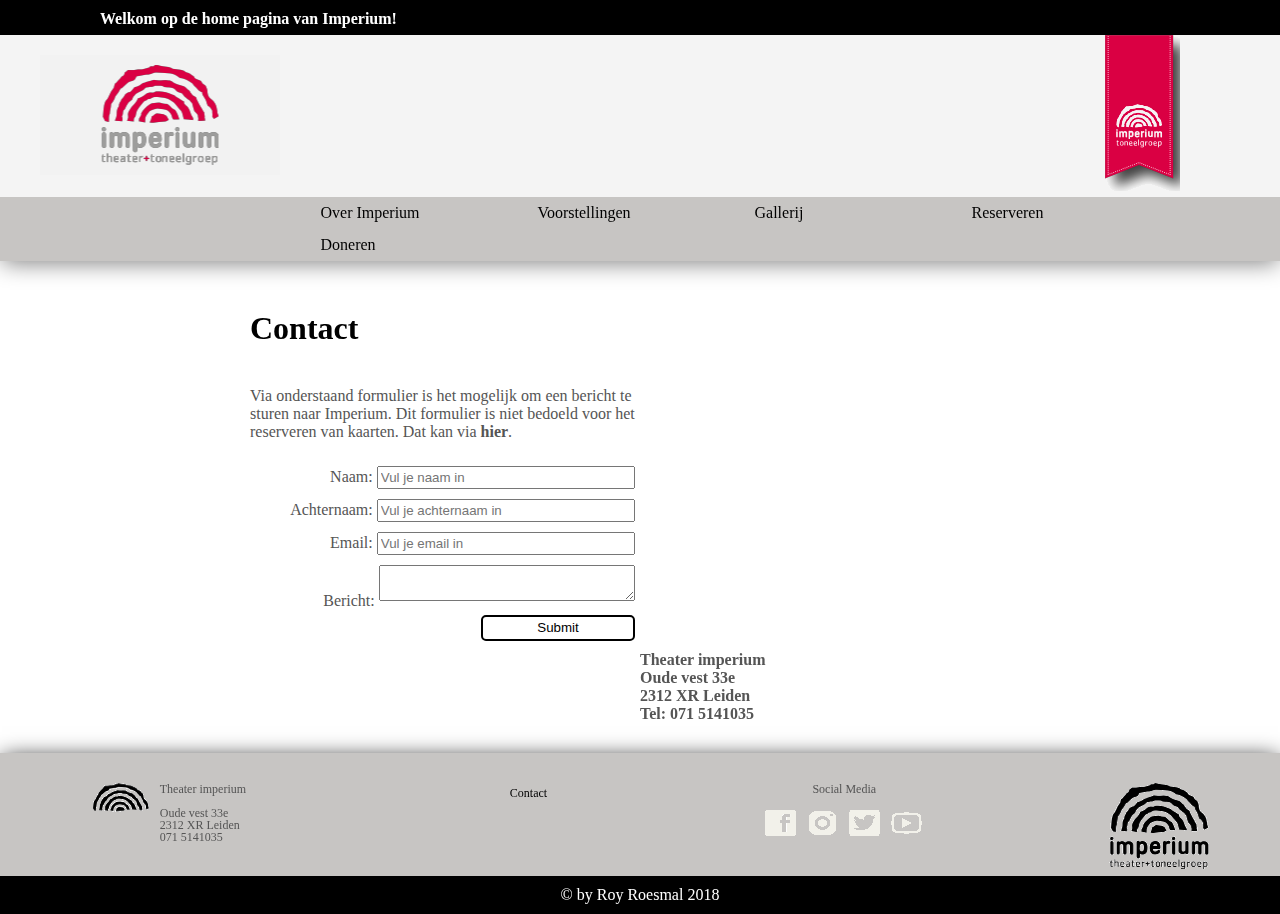
==== contact.html @ 0f05976d "All pages + js forms" ====
<!DOCTYPE HTML>
<html lang="nl">
    <head>
        <meta charset="utf-8"/>
        <title>Imperium in progress</title>
        <link rel="stylesheet" type="text/css" href="style/style.css" />
    </head>
    <body>
        <div id="main">
            <div id="header">
                <div id="1stegedeeltehead">
                    <div id="Zwartbalk">
                        <!-- extra balk voor positionering text -->
                    </div>
                    <div id="WelkomsBericht">
                        <!-- Welkoms text in header 1ste gedeelte -->
                        <strong>Welkom op de home pagina van Imperium!</strong>
                    </div>
                </div>
                <div id="logo">
                    <img class="logo-image" src="images/logoheader.png" alt="Logo">
                    <img class="ribbon" src="images/logoheader2.png"/>
                    <!-- <img src="images/header2egedeelte.png" alt="Logo2"> -->
                </div>	  
                <div id="menubar">
                    <ul id="menu">
                        <li><a href="reserveren.html">Over Imperium</a></li>
                        <li><a href="reserveren.html">Voorstellingen</a></li>
                        <li><a href="reserveren.html">Gallerij</a></li>
                        <li><a href="reserveren.html">Reserveren</a></li>
                        <li><a href="reserveren.html">Doneren</a></li>
                    </ul>
                    <div class="clearfix"></div>
                </div>
            </div>
            <ul class="breadcrumb">
                <li><a href="index.html">Home</a></li>
                <li><b>Contact</b></li>
            </ul>
			
            <div id="site_content">
				<h1>Contact</h1>
                    <div class="block-content">
						<div class="width-50">
						<p>Via onderstaand formulier is het mogelijk om een bericht te sturen naar Imperium. Dit formulier is niet bedoeld voor het reserveren van kaarten. Dat kan via <b>hier</b>.</p>
						<form class="contactform">
						<p>Naam: <input type="text" placeholder="Vul je naam in"/></p>
						<p>Achternaam: <input type="text" placeholder="Vul je achternaam in"/></p>
						<p>Email: <input type="text" placeholder="Vul je email in"/></p>
						<p>Bericht: <textarea></textarea></p>
						
						<p><input type="submit"/></p>
						
						</form>
						
						</div>
						
						<div class="width-50">
						<iframe src="https://www.google.com/maps/embed?pb=!1m14!1m8!1m3!1d78311.57948163307!2d4.48760335449219!3d52.16638688030784!3m2!1i1024!2i768!4f13.1!3m3!1m2!1s0x47c5c6ece48c4045%3A0xefdb4043cd291a84!2sOude+Vest+33E%2C+2312+XR+Leiden!5e0!3m2!1snl!2snl!4v1523461465789" width="420" height="260" frameborder="0" style="border:0" allowfullscreen></iframe>
						<b>Theater imperium</b><br>
						<b>Oude vest 33e</b><br>
						<b>2312 XR Leiden</b><br>
						<b>Tel: 071 5141035</b><br>
						</div>
						<div class="clearfix"></div>
					</div>
					
					<div class="clearfix"></div>
				
			</div>
			
			
			<div id="footer" >
                <ul class="footermenu">
                    <li><img class="float-left" src="images/logolinksonder.png"/> <div class="float-left footer-contact">
                            Theater imperium<br><br>
                            Oude vest 33e<br>
                            2312 XR Leiden<br>
                            071 5141035</div></li>
                    <li>
                        <p><a href="reserveren.html">Contact</a></p></li>
                    <li>Social Media<br><br>
                        <img src="images/fb.png"/>
                        <img src="images/insta.png"/>
                        <img src="images/twitter.png"/>
                        <img src="images/yt.png"/>
                    </li>
                    <li><img src="images/logorechtsonder.png"</li>
                </ul>
                <div class="clearfix"></div>
            </div>
            <div id="copyrightfooter"><p>&copy; by Roy Roesmal 2018 </p></div>
        </div>
    </body>
</html>
---- style/style.css ----
html
{ height: 100%;
  width:100%;
}

*
{ margin: 0;
  padding: 0;}

body
{ font-family: Myriad Pro;
  background: #FFF;
  color: #555;}

h1, h2, h3, h4, h5, h6 
{ color: black;
  letter-spacing: 0em;
  padding: 0 0 5px 0;}

h1, h2, h3
{
    margin: 0 0 15px 0;
    padding: 15px 0 5px 0;}

a, a:hover
{ outline: none;
  text-decoration: underline;
  color: #009FBC;}

a:hover
{ text-decoration: none;}

ul
{ margin: 2px 0 22px 17px;}

#main, #logo, #menubar, #site_content, #footer
{ margin-left: auto; 
  margin-right: auto;}

#header
{ z-index:3;
    background: #F4F4F4;
    box-shadow: 0 4px 22px -2px grey;
	/*sticky header*/
	position: fixed;
    width: 100%;
top:0;
}

#Zwartbalk
{
    background: black;
    height: 10px;
} 

#WelkomsBericht 
{	
    background: black;
    height: 25px;
}  

#WelkomsBericht strong 
{	
    color: white;
    margin-left: 100px;
}  

.float-right{
    float:right;
}

.float-left{
    float:left;
}

.block-button{
    padding: 10px;
    border: 3px solid black;
    border-radius: 5px;
    line-height: 12px;
    color:black;
    display:block;
    text-decoration: none;
    margin:10px;

}
a.block-button:hover{
    background-color:black;
    color:white;
}

.block-content{    
    padding: 20px 0;
}

/* maakt de breedte van element 50% */
.width-50{
    width:50%;
    float:left;
}

.content-breaker{
    display:block;
    height:32px;
    width: 100%;
    background-color: #C7C5C3;
    box-shadow: 0 4px 22px -2px grey;
    margin: 10px 0;
}

/*centreerd images*/
.image-center{
    display:block;
    margin:auto;
}

.image-responsive{
	display:block;
	width:100%;
}

.voorstelling{
	width:25%;
	float:left;
	margin:3%;
}
.voorstelling-leesmeer{
	text-align:right;
}

.galerij-item{
	width:33%;
	float:left;
}

.contactform{
text-align:right;
padding-top:20px;
padding-right:5px;
}

.contactform input, .contactform textarea, .doneerform input{
    margin: 5px 0;
    width: 65%;
	padding:2px;
}

.text-right{
text-align:right;
}

.padding-top-20{
padding-top:20px;
}


.contactform input[type=submit], .doneerform input[type=submit]{
padding: 5px;
    border: 2px solid black;
    border-radius: 5px;
    line-height: 12px;
    color: black;
    text-decoration: none;
    background-color: transparent;
    width: 40%;    
	margin: 5px 0;
}




#slider
{ background: transparent url(../images/homeslide1.jpg) no-repeat;
  /*width: 870px;*/
  width: 100%;
  display: block;
  height: 480px;
  margin-bottom: 20px; }

#logo
{ /*width: 880px;*/
    position: relative;
    height: 140px;
    background: transparent;}

#logo img.logo-image
{ 
    margin-top: 20px;
    margin-left: 40px;}

.ribbon{
    position:absolute;
    top:0px;
    right:0;
    margin-right: 100px;
}

#menubar
{ /*width: 880px;*/
    /*height: 35px;*/
    width: 89%;
    background-color: #C7C5C3;
    padding-left: 11%;
} 

/*clears both sides of a element*/
.clearfix{
    display:block;
    clear:both;
}

ul#menu
{  margin-left: 12%;}

ul#menu li
{ min-width: 200px;
  float: left;
  padding: 0 0 0 15px;
  list-style: none;
  margin: 1px 2px 0 0;
  /*float: left;
padding: 0 0 0 50px;
list-style: none;
margin: 1px 2px 0 0;*/
  background: transparent;}

ul#menu li a
{ 
    display: block; 
    float: left; 
    height: 20px;
    padding: 6px 35px 5px 28px;
    text-align: center;
    color: black;
    text-decoration: none;
    background: transparent;} 

ul#menu li a:hover
{ color: black;
  background: white;}

#site_content
{ 
    width: 100%;	
    max-width: 780px;
    margin: 20px auto 0 auto;
    padding: 0 0 10px 0;
} 


#content
{ text-align: left;
  /*width: 620px;*/
  padding: 0 0 0 5px;
  float: left;}

#content ul
{ margin: 2px 0 22px 0px;}

#content ul li,
{ list-style-type: none;
  background: url(bullet.png) no-repeat;
  margin: 0 0 0 0; 
  padding: 0 0 4px 25px;
  line-height: 1.5em;}

#footer
{ 
    -moz-box-shadow:0 4px 22px -2px grey;
    -webkit-box-shadow:0 4px 22px -2px grey;
    box-shadow: 0 4px 22px -2px black;
    width: 100%;
    font-size: 100%;
    //height: 80px;
    padding: 28px 0 5px 0;
    background-color:#C7C5C3;
    /*border-top: 2px solid #A21FA2;*/
    /*color: #FFF;*/
    clear:both;
}

.footermenu a{
    text-decoration:none;
    color:black;
}

.footermenu>li{
    width:19%;
    font-size:12px;
    line-height:12px;
    float:left;    
    list-style-type: none;
    text-align:center;
    padding-left: 6%;
}

.footer-contact{
    text-align:left;
    padding-left:5px;
}

.hide{
    display:none;
}

.show{
    display:block;
}

.input-text{
    padding:4px;
    border-radius:3px;
    border: 1px solid black;
}
.input-submit{
    padding: 5px;
    border: 2px solid black;
    border-radius: 5px;
    line-height: 12px;
    color: black;
    text-decoration: none;
    background-color:transparent;
	width: 80px;
}

.input-submit:hover{
    background-color:lightblue;
}

#footer p
{ line-height: 1.7em;
  padding: 0 0 10px 0;}

#footer a:hover
{ color: #FFF;
  text-decoration: none;}

#copyrightfooter{
    background-color:black;
    color: #FFF;
    text-align: center;
    padding: 10px;
}

.form_settings
{ margin: 15px 0 0 0;}

.form_settings p
{ padding: 0 0 4px 0;}

.form_settings span
{ float: left; 
  width: 200px; 
  text-align: left;}

.form_settings input, .form_settings textarea
{ padding: 5px; 
  width: 299px; 
  font: 100% arial; 
  border: 1px solid #E5E5DB; 
  background: #FFF; 
  color: #47433F;}

.form_settings .submit
{ font: 100% arial; 
  border: 0; 
  width: 99px; 
  margin: 0 0 0 212px; 
  height: 33px;
  padding: 2px 0 3px 0;
  cursor: pointer; 
  background: #A21FA2; 
  color: #FFF;}

.form_settings textarea, .form_settings select
{ font: 100% arial; 
  width: 299px;}

.form_settings select
{ width: 310px;}

.form_settings .checkbox
{ margin: 4px 0; 
  padding: 0; 
  width: 14px;
  border: 0;
  background: none;}

.separator
{ width: 100%;
  height: 0;
  border-top: 1px solid #D9D5CF;
  border-bottom: 1px solid #FFF;
  margin: 0 0 20px 0;}

table
{ margin: 10px 0 30px 0;}

table tr th, table tr td
{ background: #A21FA2;
  color: #FFF;
  padding: 7px 4px;
  text-align: left;}

table tr td
{ background: #E5E5DB;
  color: #47433F;
  border-top: 1px solid #FFF;}

/* ---- breadcrumbs styling ------*/

/* Style the list */
ul.breadcrumb {
    padding: 240px 16px 10px 16px;
    list-style: none;
}

/* Display list items side by side */
ul.breadcrumb li {
    display: inline;
    font-size: 18px;
}

/* Add a slash symbol (/) before/behind each list item */
ul.breadcrumb li+li:before {
    padding: 8px;
    color: black;
    content: "/\00a0";
}

/* Add a color to all links inside the list */
ul.breadcrumb li a {
    color: #0275d8;
    text-decoration: none;
}

/* Add a color on mouse-over */
ul.breadcrumb li a:hover {
    color: #01447e;
    text-decoration: underline;
}

/*------- Reservering styling ----------*/

.reserveringplaatje {

    /*border: 1px solid black;*/
    width: 25%;
    float: left;
    position:relative;
    margin: 2% 4.16%;
}

.reservering-beschrijving{
    position:absolute;
    top:0;
    background-color:white;
    opacity: 0.7;
    color: black;
    width: 92%;
    padding: 3px;
}

.reserveringplaatje img {

    height: auto;
    width: 100%;
    display: block;

}

/* reserveringsform */

.reserveringsform {

    width: 50%;
    text-align: right;
}

.input-reserveren {
    padding: 5px;
    border: 2px solid black;
    border-radius: 5px;
    line-height: 12px;
    color: black;
    text-decoration: none;
    background-color:transparent;
}

.Gegevensinvoer {
    background-color: grey;
    padding: 10px;
}

.Gegevensinvoer input{
    margin: 5px 0;
    width:70%;
}

.Gegevensinvoer select{
    margin: 5px;
}

.Gegevensinvoer .input-reserveren{
    width:40%;
}

.payout {
    margin-top: 100px;
}

.margin-left-20{
	margin-left:20px;
}
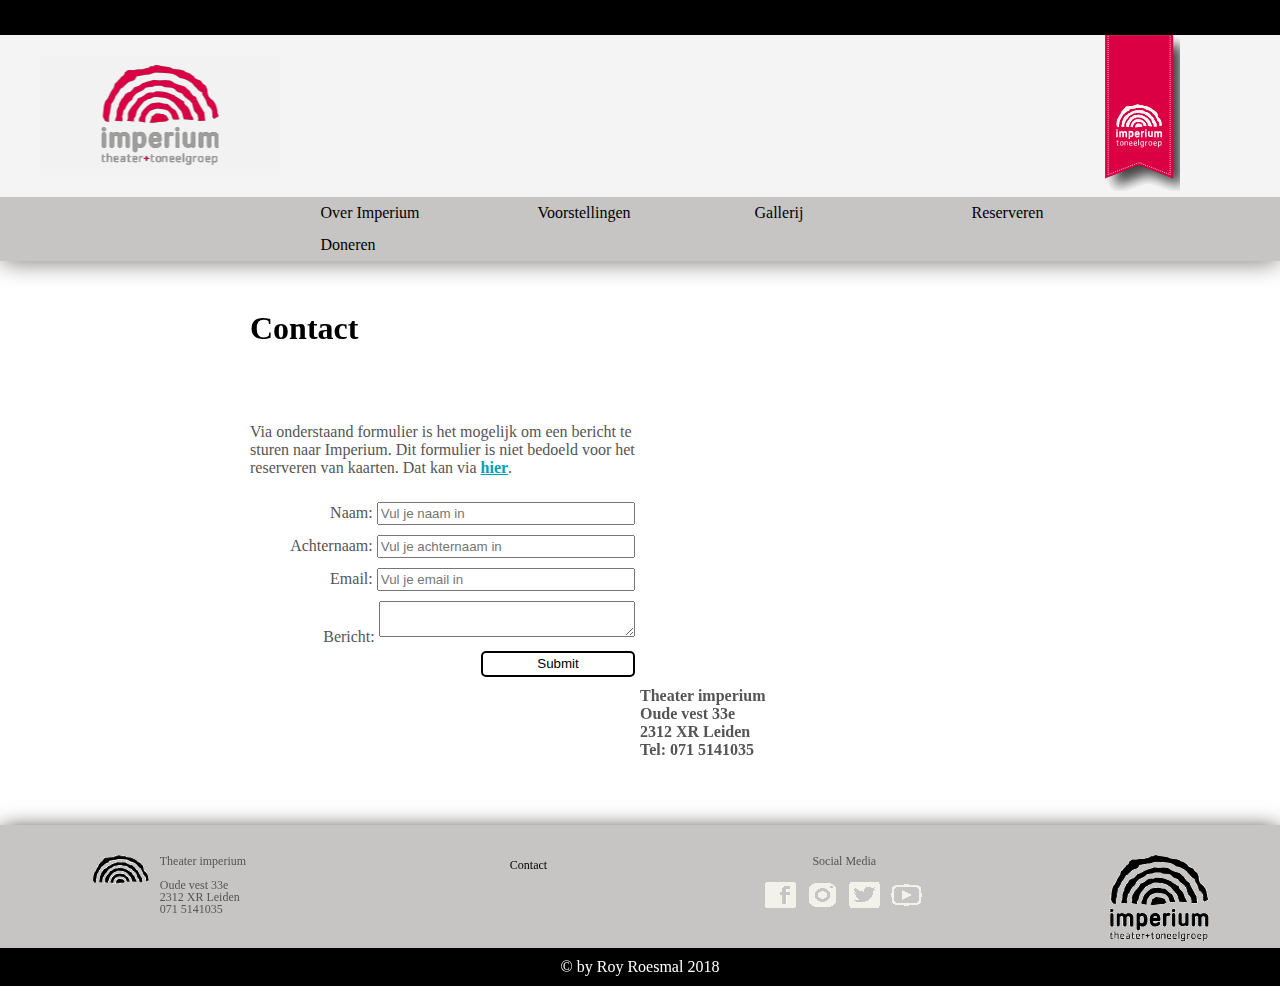
==== commit 5bcff810: "Ingeleverd via BB" ====
--- a/contact.html
+++ b/contact.html
@@ -1,95 +1,105 @@
-<!DOCTYPE HTML>
-<html lang="nl">
-    <head>
-        <meta charset="utf-8"/>
-        <title>Imperium in progress</title>
-        <link rel="stylesheet" type="text/css" href="style/style.css" />
-    </head>
-    <body>
-        <div id="main">
-            <div id="header">
-                <div id="1stegedeeltehead">
-                    <div id="Zwartbalk">
-                        <!-- extra balk voor positionering text -->
-                    </div>
-                    <div id="WelkomsBericht">
-                        <!-- Welkoms text in header 1ste gedeelte -->
-                        <strong>Welkom op de home pagina van Imperium!</strong>
-                    </div>
-                </div>
-                <div id="logo">
-                    <img class="logo-image" src="images/logoheader.png" alt="Logo">
-                    <img class="ribbon" src="images/logoheader2.png"/>
-                    <!-- <img src="images/header2egedeelte.png" alt="Logo2"> -->
-                </div>	  
-                <div id="menubar">
-                    <ul id="menu">
-                        <li><a href="reserveren.html">Over Imperium</a></li>
-                        <li><a href="reserveren.html">Voorstellingen</a></li>
-                        <li><a href="reserveren.html">Gallerij</a></li>
-                        <li><a href="reserveren.html">Reserveren</a></li>
-                        <li><a href="reserveren.html">Doneren</a></li>
-                    </ul>
-                    <div class="clearfix"></div>
-                </div>
-            </div>
-            <ul class="breadcrumb">
-                <li><a href="index.html">Home</a></li>
-                <li><b>Contact</b></li>
-            </ul>
-			
-            <div id="site_content">
-				<h1>Contact</h1>
-                    <div class="block-content">
-						<div class="width-50">
-						<p>Via onderstaand formulier is het mogelijk om een bericht te sturen naar Imperium. Dit formulier is niet bedoeld voor het reserveren van kaarten. Dat kan via <b>hier</b>.</p>
-						<form class="contactform">
-						<p>Naam: <input type="text" placeholder="Vul je naam in"/></p>
-						<p>Achternaam: <input type="text" placeholder="Vul je achternaam in"/></p>
-						<p>Email: <input type="text" placeholder="Vul je email in"/></p>
-						<p>Bericht: <textarea></textarea></p>
-						
-						<p><input type="submit"/></p>
-						
-						</form>
-						
-						</div>
-						
-						<div class="width-50">
-						<iframe src="https://www.google.com/maps/embed?pb=!1m14!1m8!1m3!1d78311.57948163307!2d4.48760335449219!3d52.16638688030784!3m2!1i1024!2i768!4f13.1!3m3!1m2!1s0x47c5c6ece48c4045%3A0xefdb4043cd291a84!2sOude+Vest+33E%2C+2312+XR+Leiden!5e0!3m2!1snl!2snl!4v1523461465789" width="420" height="260" frameborder="0" style="border:0" allowfullscreen></iframe>
-						<b>Theater imperium</b><br>
-						<b>Oude vest 33e</b><br>
-						<b>2312 XR Leiden</b><br>
-						<b>Tel: 071 5141035</b><br>
-						</div>
-						<div class="clearfix"></div>
-					</div>
-					
-					<div class="clearfix"></div>
-				
-			</div>
-			
-			
-			<div id="footer" >
-                <ul class="footermenu">
-                    <li><img class="float-left" src="images/logolinksonder.png"/> <div class="float-left footer-contact">
-                            Theater imperium<br><br>
-                            Oude vest 33e<br>
-                            2312 XR Leiden<br>
-                            071 5141035</div></li>
-                    <li>
-                        <p><a href="reserveren.html">Contact</a></p></li>
-                    <li>Social Media<br><br>
-                        <img src="images/fb.png"/>
-                        <img src="images/insta.png"/>
-                        <img src="images/twitter.png"/>
-                        <img src="images/yt.png"/>
-                    </li>
-                    <li><img src="images/logorechtsonder.png"</li>
-                </ul>
-                <div class="clearfix"></div>
-            </div>
-            <div id="copyrightfooter"><p>&copy; by Roy Roesmal 2018 </p></div>
-        </div>
-    </body>
-</html>
+<!DOCTYPE HTML>
+<html lang="nl">
+    <head>
+        <meta charset="utf-8"/>
+        <title>Contact pagina</title>
+        <link rel="stylesheet" type="text/css" href="style/style.css" />
+    </head>
+    <body>
+        <div id="main">
+            <div id="header">
+                <div id="1stegedeeltehead">
+                    <div id="Zwartbalk">
+                    </div>
+					<div id="WelkomsBericht">
+                    </div>
+                </div>
+                <div id="logo">
+                    <a href="home.html"><img class="logo-image" src="images/logoheader.png" alt="Logo"></a><!-- escape hatch naar home -->
+                    <img class="ribbon" src="images/logoheader2.png"/>
+                    <!-- <img src="images/header2egedeelte.png" alt="Logo2"> -->
+                </div>	  
+                <div id="menubar">
+                    <ul id="menu">
+                        <li><a href="over.html">Over Imperium</a></li>
+                        <li class="subNav"><a href="voorstellingen.html">Voorstellingen</a>
+						<ul id="submenu">
+							<li><a href="liefdeslied.html">Liefdes Lied</a></li><br>
+							<li>Papieren Kroon</li><br>
+							<li>Prinses van Bourgondi&euml;</li><br>
+							<li>Zinsbegoocheling</li><br>
+							<li>Vrede</li><br>
+							<li>Moord in de kerststal</li><br>
+						</ul>
+                        <li><a href="gallerij.html">Gallerij</a></li>
+                        <li><a href="reserveren.html">Reserveren</a></li>
+                        <li><a href="doneren.html">Doneren</a></li>
+                    </ul>
+                    <div class="clearfix"></div>
+                </div>
+            </div>
+            <ul class="breadcrumb">
+                <li><a href="home.html">Home</a></li>
+                <li><b>Contact</b></li>
+            </ul>
+			
+            <div id="site_content">
+				<h1>Contact</h1>
+				</br>
+			</br>
+                    <div class="block-content">
+						<div class="width-50">
+						<p>Via onderstaand formulier is het mogelijk om een bericht te sturen naar Imperium. 
+						Dit formulier is niet bedoeld voor het reserveren van kaarten. Dat kan via <a href="voorstellingen.html"><b>hier</b></a>.</p>
+						<form class="contactform">
+						<p>Naam: <input type="text" placeholder="Vul je naam in"/></p>
+						<p>Achternaam: <input type="text" placeholder="Vul je achternaam in"/></p>
+						<p>Email: <input type="text" placeholder="Vul je email in"/></p>
+						<p>Bericht: <textarea></textarea></p>
+						
+						<p><input type="submit"/></p>
+						
+						</form>
+						
+						</div>
+						
+						<div class="width-50">
+						<iframe src="https://www.google.com/maps/embed?pb=!1m14!1m8!1m3!1d78311.57948163307!2d4.48760335449219!3d52.16638688030784!3m2!1i1024!2i768!4f13.1!3m3!1m2!1s0x47c5c6ece48c4045%3A0xefdb4043cd291a84!2sOude+Vest+33E%2C+2312+XR+Leiden!5e0!3m2!1snl!2snl!4v1523461465789" width="420" height="260" frameborder="0" style="border:0" allowfullscreen></iframe>
+						<b>Theater imperium</b><br>
+						<b>Oude vest 33e</b><br>
+						<b>2312 XR Leiden</b><br>
+						<b>Tel: 071 5141035</b><br>
+						</div>
+						<div class="clearfix"></div>
+					</div>
+					
+					<div class="clearfix"></div>
+					
+				
+			</div>
+			
+			</br>
+			</br>
+			<div id="footer" >
+                <ul class="footermenu">
+                    <li><img class="float-left" src="images/logolinksonder.png"/> <div class="float-left footer-contact">
+                            Theater imperium<br><br>
+                            Oude vest 33e<br>
+                            2312 XR Leiden<br>
+                            071 5141035</div></li>
+                    <li>
+                        <p><a href="contact.html">Contact</a></p></li>
+                    <li>Social Media<br><br>
+                        <img src="images/fb.png"/>
+                        <img src="images/insta.png"/>
+                        <img src="images/twitter.png"/>
+                        <img src="images/yt.png"/>
+                    </li>
+                    <li><img src="images/logorechtsonder.png"</li>
+                </ul>
+                <div class="clearfix"></div>
+            </div>
+            <div id="copyrightfooter"><p>&copy; by Roy Roesmal 2018 </p></div>
+        </div>
+    </body>
+</html>
--- a/style/style.css
+++ b/style/style.css
@@ -1,514 +1,540 @@
-html
-{ height: 100%;
-  width:100%;
-}
-
-*
-{ margin: 0;
-  padding: 0;}
-
-body
-{ font-family: Myriad Pro;
-  background: #FFF;
-  color: #555;}
-
-h1, h2, h3, h4, h5, h6 
-{ color: black;
-  letter-spacing: 0em;
-  padding: 0 0 5px 0;}
-
-h1, h2, h3
-{
-    margin: 0 0 15px 0;
-    padding: 15px 0 5px 0;}
-
-a, a:hover
-{ outline: none;
-  text-decoration: underline;
-  color: #009FBC;}
-
-a:hover
-{ text-decoration: none;}
-
-ul
-{ margin: 2px 0 22px 17px;}
-
-#main, #logo, #menubar, #site_content, #footer
-{ margin-left: auto; 
-  margin-right: auto;}
-
-#header
-{ z-index:3;
-    background: #F4F4F4;
-    box-shadow: 0 4px 22px -2px grey;
-	/*sticky header*/
-	position: fixed;
-    width: 100%;
-top:0;
-}
-
-#Zwartbalk
-{
-    background: black;
-    height: 10px;
-} 
-
-#WelkomsBericht 
-{	
-    background: black;
-    height: 25px;
-}  
-
-#WelkomsBericht strong 
-{	
-    color: white;
-    margin-left: 100px;
-}  
-
-.float-right{
-    float:right;
-}
-
-.float-left{
-    float:left;
-}
-
-.block-button{
-    padding: 10px;
-    border: 3px solid black;
-    border-radius: 5px;
-    line-height: 12px;
-    color:black;
-    display:block;
-    text-decoration: none;
-    margin:10px;
-
-}
-a.block-button:hover{
-    background-color:black;
-    color:white;
-}
-
-.block-content{    
-    padding: 20px 0;
-}
-
-/* maakt de breedte van element 50% */
-.width-50{
-    width:50%;
-    float:left;
-}
-
-.content-breaker{
-    display:block;
-    height:32px;
-    width: 100%;
-    background-color: #C7C5C3;
-    box-shadow: 0 4px 22px -2px grey;
-    margin: 10px 0;
-}
-
-/*centreerd images*/
-.image-center{
-    display:block;
-    margin:auto;
-}
-
-.image-responsive{
-	display:block;
-	width:100%;
-}
-
-.voorstelling{
-	width:25%;
-	float:left;
-	margin:3%;
-}
-.voorstelling-leesmeer{
-	text-align:right;
-}
-
-.galerij-item{
-	width:33%;
-	float:left;
-}
-
-.contactform{
-text-align:right;
-padding-top:20px;
-padding-right:5px;
-}
-
-.contactform input, .contactform textarea, .doneerform input{
-    margin: 5px 0;
-    width: 65%;
-	padding:2px;
-}
-
-.text-right{
-text-align:right;
-}
-
-.padding-top-20{
-padding-top:20px;
-}
-
-
-.contactform input[type=submit], .doneerform input[type=submit]{
-padding: 5px;
-    border: 2px solid black;
-    border-radius: 5px;
-    line-height: 12px;
-    color: black;
-    text-decoration: none;
-    background-color: transparent;
-    width: 40%;    
-	margin: 5px 0;
-}
-
-
-
-
-#slider
-{ background: transparent url(../images/homeslide1.jpg) no-repeat;
-  /*width: 870px;*/
-  width: 100%;
-  display: block;
-  height: 480px;
-  margin-bottom: 20px; }
-
-#logo
-{ /*width: 880px;*/
-    position: relative;
-    height: 140px;
-    background: transparent;}
-
-#logo img.logo-image
-{ 
-    margin-top: 20px;
-    margin-left: 40px;}
-
-.ribbon{
-    position:absolute;
-    top:0px;
-    right:0;
-    margin-right: 100px;
-}
-
-#menubar
-{ /*width: 880px;*/
-    /*height: 35px;*/
-    width: 89%;
-    background-color: #C7C5C3;
-    padding-left: 11%;
-} 
-
-/*clears both sides of a element*/
-.clearfix{
-    display:block;
-    clear:both;
-}
-
-ul#menu
-{  margin-left: 12%;}
-
-ul#menu li
-{ min-width: 200px;
-  float: left;
-  padding: 0 0 0 15px;
-  list-style: none;
-  margin: 1px 2px 0 0;
-  /*float: left;
-padding: 0 0 0 50px;
-list-style: none;
-margin: 1px 2px 0 0;*/
-  background: transparent;}
-
-ul#menu li a
-{ 
-    display: block; 
-    float: left; 
-    height: 20px;
-    padding: 6px 35px 5px 28px;
-    text-align: center;
-    color: black;
-    text-decoration: none;
-    background: transparent;} 
-
-ul#menu li a:hover
-{ color: black;
-  background: white;}
-
-#site_content
-{ 
-    width: 100%;	
-    max-width: 780px;
-    margin: 20px auto 0 auto;
-    padding: 0 0 10px 0;
-} 
-
-
-#content
-{ text-align: left;
-  /*width: 620px;*/
-  padding: 0 0 0 5px;
-  float: left;}
-
-#content ul
-{ margin: 2px 0 22px 0px;}
-
-#content ul li,
-{ list-style-type: none;
-  background: url(bullet.png) no-repeat;
-  margin: 0 0 0 0; 
-  padding: 0 0 4px 25px;
-  line-height: 1.5em;}
-
-#footer
-{ 
-    -moz-box-shadow:0 4px 22px -2px grey;
-    -webkit-box-shadow:0 4px 22px -2px grey;
-    box-shadow: 0 4px 22px -2px black;
-    width: 100%;
-    font-size: 100%;
-    //height: 80px;
-    padding: 28px 0 5px 0;
-    background-color:#C7C5C3;
-    /*border-top: 2px solid #A21FA2;*/
-    /*color: #FFF;*/
-    clear:both;
-}
-
-.footermenu a{
-    text-decoration:none;
-    color:black;
-}
-
-.footermenu>li{
-    width:19%;
-    font-size:12px;
-    line-height:12px;
-    float:left;    
-    list-style-type: none;
-    text-align:center;
-    padding-left: 6%;
-}
-
-.footer-contact{
-    text-align:left;
-    padding-left:5px;
-}
-
-.hide{
-    display:none;
-}
-
-.show{
-    display:block;
-}
-
-.input-text{
-    padding:4px;
-    border-radius:3px;
-    border: 1px solid black;
-}
-.input-submit{
-    padding: 5px;
-    border: 2px solid black;
-    border-radius: 5px;
-    line-height: 12px;
-    color: black;
-    text-decoration: none;
-    background-color:transparent;
-	width: 80px;
-}
-
-.input-submit:hover{
-    background-color:lightblue;
-}
-
-#footer p
-{ line-height: 1.7em;
-  padding: 0 0 10px 0;}
-
-#footer a:hover
-{ color: #FFF;
-  text-decoration: none;}
-
-#copyrightfooter{
-    background-color:black;
-    color: #FFF;
-    text-align: center;
-    padding: 10px;
-}
-
-.form_settings
-{ margin: 15px 0 0 0;}
-
-.form_settings p
-{ padding: 0 0 4px 0;}
-
-.form_settings span
-{ float: left; 
-  width: 200px; 
-  text-align: left;}
-
-.form_settings input, .form_settings textarea
-{ padding: 5px; 
-  width: 299px; 
-  font: 100% arial; 
-  border: 1px solid #E5E5DB; 
-  background: #FFF; 
-  color: #47433F;}
-
-.form_settings .submit
-{ font: 100% arial; 
-  border: 0; 
-  width: 99px; 
-  margin: 0 0 0 212px; 
-  height: 33px;
-  padding: 2px 0 3px 0;
-  cursor: pointer; 
-  background: #A21FA2; 
-  color: #FFF;}
-
-.form_settings textarea, .form_settings select
-{ font: 100% arial; 
-  width: 299px;}
-
-.form_settings select
-{ width: 310px;}
-
-.form_settings .checkbox
-{ margin: 4px 0; 
-  padding: 0; 
-  width: 14px;
-  border: 0;
-  background: none;}
-
-.separator
-{ width: 100%;
-  height: 0;
-  border-top: 1px solid #D9D5CF;
-  border-bottom: 1px solid #FFF;
-  margin: 0 0 20px 0;}
-
-table
-{ margin: 10px 0 30px 0;}
-
-table tr th, table tr td
-{ background: #A21FA2;
-  color: #FFF;
-  padding: 7px 4px;
-  text-align: left;}
-
-table tr td
-{ background: #E5E5DB;
-  color: #47433F;
-  border-top: 1px solid #FFF;}
-
-/* ---- breadcrumbs styling ------*/
-
-/* Style the list */
-ul.breadcrumb {
-    padding: 240px 16px 10px 16px;
-    list-style: none;
-}
-
-/* Display list items side by side */
-ul.breadcrumb li {
-    display: inline;
-    font-size: 18px;
-}
-
-/* Add a slash symbol (/) before/behind each list item */
-ul.breadcrumb li+li:before {
-    padding: 8px;
-    color: black;
-    content: "/\00a0";
-}
-
-/* Add a color to all links inside the list */
-ul.breadcrumb li a {
-    color: #0275d8;
-    text-decoration: none;
-}
-
-/* Add a color on mouse-over */
-ul.breadcrumb li a:hover {
-    color: #01447e;
-    text-decoration: underline;
-}
-
-/*------- Reservering styling ----------*/
-
-.reserveringplaatje {
-
-    /*border: 1px solid black;*/
-    width: 25%;
-    float: left;
-    position:relative;
-    margin: 2% 4.16%;
-}
-
-.reservering-beschrijving{
-    position:absolute;
-    top:0;
-    background-color:white;
-    opacity: 0.7;
-    color: black;
-    width: 92%;
-    padding: 3px;
-}
-
-.reserveringplaatje img {
-
-    height: auto;
-    width: 100%;
-    display: block;
-
-}
-
-/* reserveringsform */
-
-.reserveringsform {
-
-    width: 50%;
-    text-align: right;
-}
-
-.input-reserveren {
-    padding: 5px;
-    border: 2px solid black;
-    border-radius: 5px;
-    line-height: 12px;
-    color: black;
-    text-decoration: none;
-    background-color:transparent;
-}
-
-.Gegevensinvoer {
-    background-color: grey;
-    padding: 10px;
-}
-
-.Gegevensinvoer input{
-    margin: 5px 0;
-    width:70%;
-}
-
-.Gegevensinvoer select{
-    margin: 5px;
-}
-
-.Gegevensinvoer .input-reserveren{
-    width:40%;
-}
-
-.payout {
-    margin-top: 100px;
-}
-
-.margin-left-20{
-	margin-left:20px;
-}
+html
+{ height: 100%;
+  width:100%;
+}
+
+*
+{ margin: 0;
+  padding: 0;}
+
+body
+{ font-family: Myriad Pro;
+  background: #FFF;
+  color: #555;}
+
+h1, h2, h3, h4, h5, h6 
+{ color: black;
+  letter-spacing: 0em;
+  padding: 0 0 5px 0;}
+
+h1, h2, h3
+{
+    margin: 0 0 15px 0;
+    padding: 15px 0 5px 0;}
+
+a, a:hover
+{ outline: none;
+  text-decoration: underline;
+  color: #009FBC;}
+
+a:hover
+{ text-decoration: none;}
+
+ul
+{ margin: 2px 0 22px 17px;}
+
+#main, #logo, #menubar, #site_content, #footer
+{ margin-left: auto; 
+  margin-right: auto;}
+
+#header
+{ z-index:3;
+    background: #F4F4F4;
+    box-shadow: 0 4px 22px -2px grey;
+	/*sticky header*/
+	position: fixed;
+    width: 100%;
+top:0;
+}
+
+#Zwartbalk
+{
+    background: black;
+    height: 10px;
+} 
+
+#WelkomsBericht 
+{	
+    background: black;
+    height: 25px;
+}  
+
+#WelkomsBericht strong 
+{	
+    color: white;
+    margin-left: 100px;
+}  
+
+.float-right{
+    float:right;
+}
+
+.float-left{
+    float:left;
+}
+
+.block-button{
+    padding: 10px;
+    border: 3px solid black;
+    border-radius: 5px;
+    line-height: 12px;
+    color:black;
+    display:block;
+    text-decoration: none;
+    margin:10px;
+
+}
+a.block-button:hover{
+    background-color:black;
+    color:white;
+}
+
+.block-content{    
+    padding: 20px 0;
+}
+
+/* maakt de breedte van element 50% */
+.width-50{
+    width:50%;
+    float:left;
+}
+
+.content-breaker{
+    display:block;
+    height:32px;
+    width: 100%;
+    background-color: #C7C5C3;
+    box-shadow: 0 4px 22px -2px grey;
+    margin: 10px 0;
+}
+
+.boxshadowdiv{
+	border: 1px solid;
+    padding: 10px;
+    box-shadow: 3px 5px;
+}
+
+/*padding van overimperium plaatje */
+.overimperium {
+padding-left: 20px;
+
+}
+
+/*centreerd images*/
+.image-center{
+    display:block;
+    margin:auto;
+}
+
+.image-responsive{
+	display:block;
+	width:100%;
+}
+
+.voorstelling{
+	width:25%;
+	float:left;
+	margin:3%;
+}
+.voorstelling-leesmeer{
+	text-align:right;
+}
+
+.galerij-item{
+	width:33%;
+	float:left;
+}
+
+.contactform{
+text-align:right;
+padding-top:20px;
+padding-right:5px;
+}
+
+.contactform input, .contactform textarea, .doneerform input{
+    margin: 5px 0;
+    width: 65%;
+	padding:2px;
+}
+
+.text-right{
+text-align:right;
+}
+
+.padding-top-20{
+padding-top:20px;
+}
+
+
+.contactform input[type=submit], .doneerform input[type=submit]{
+padding: 5px;
+    border: 2px solid black;
+    border-radius: 5px;
+    line-height: 12px;
+    color: black;
+    text-decoration: none;
+    background-color: transparent;
+    width: 40%;    
+	margin: 5px 0;
+}
+
+#slider
+{ background: transparent url(../images/homeslide1.jpg) no-repeat;
+  /*width: 870px;*/
+  width: 100%;
+  display: block;
+  height: 480px;
+  margin-bottom: 20px; }
+
+#logo
+{ /*width: 880px;*/
+    position: relative;
+    height: 140px;
+    background: transparent;}
+
+#logo img.logo-image
+{ 
+    margin-top: 20px;
+    margin-left: 40px;}
+
+.ribbon{
+    position:absolute;
+    top:0px;
+    right:0;
+    margin-right: 100px;
+}
+
+#menubar
+{ /*width: 880px;*/
+    /*height: 35px;*/
+    width: 89%;
+    background-color: #C7C5C3;
+    padding-left: 11%;
+} 
+
+/*cleared beide sides van een element zodat de positionering beter gaat*/
+.clearfix{
+    display:block;
+    clear:both;
+}
+
+ul#menu
+{  margin-left: 12%;}
+
+ul#menu li
+{ min-width: 200px;
+  float: left;
+  padding: 0 0 0 15px;
+  list-style: none;
+  margin: 1px 2px 0 0;
+  /*float: left;
+padding: 0 0 0 50px;
+list-style: none;
+margin: 1px 2px 0 0;*/
+  background: transparent;}
+
+ul#menu li a
+{ 
+    display: block; 
+    float: left; 
+    height: 20px;
+    padding: 6px 35px 5px 28px;
+    text-align: center;
+    color: black;
+    text-decoration: none;
+    background: transparent;} 
+
+ul#menu li a:hover
+{ color: black;
+  background: white;}
+
+#site_content
+{ 
+    width: 100%;	
+    max-width: 780px;
+    margin: 20px auto 0 auto;
+    padding: 0 0 10px 0;
+} 
+
+
+#content
+{ text-align: left;
+  /*width: 620px;*/
+  padding: 0 0 0 5px;
+  float: left;}
+
+#content ul
+{ margin: 2px 0 22px 0px;}
+
+#content ul li,
+{ list-style-type: none;
+  background: url(bullet.png) no-repeat;
+  margin: 0 0 0 0; 
+  padding: 0 0 4px 25px;
+  line-height: 1.5em;}
+
+  
+/* zelfgemaakte dropdown */  
+.subNav ul {
+  display: none;
+  position: absolute;
+  top: 100%;
+  left: 10;
+  white-space: nowrap;
+  background: #C7C5C3;
+}
+
+.subNav:hover ul{
+  display: block;
+}
+  
+#footer
+{ 
+    -moz-box-shadow:0 4px 22px -2px grey;
+    -webkit-box-shadow:0 4px 22px -2px grey;
+    box-shadow: 0 4px 22px -2px black;
+    width: 100%;
+    font-size: 100%;
+    //height: 80px;
+    padding: 28px 0 5px 0;
+    background-color:#C7C5C3;
+    /*border-top: 2px solid #A21FA2;*/
+    /*color: #FFF;*/
+    clear:both;
+}
+
+.footermenu a{
+    text-decoration:none;
+    color:black;
+}
+
+.footermenu>li{
+    width:19%;
+    font-size:12px;
+    line-height:12px;
+    float:left;    
+    list-style-type: none;
+    text-align:center;
+    padding-left: 6%;
+}
+
+.footer-contact{
+    text-align:left;
+    padding-left:5px;
+}
+
+.hide{
+    display:none;
+}
+
+.show{
+    display:block;
+}
+
+.input-text{
+    padding:4px;
+    border-radius:3px;
+    border: 1px solid black;
+}
+.input-submit{
+    padding: 5px;
+    border: 2px solid black;
+    border-radius: 5px;
+    line-height: 12px;
+    color: black;
+    text-decoration: none;
+    background-color:transparent;
+	width: 80px;
+}
+
+.input-submit:hover{
+    background-color:lightblue;
+}
+
+#footer p
+{ line-height: 1.7em;
+  padding: 0 0 10px 0;}
+
+#footer a:hover
+{ color: #FFF;
+  text-decoration: none;}
+
+#copyrightfooter{
+    background-color:black;
+    color: #FFF;
+    text-align: center;
+    padding: 10px;
+}
+
+.form_settings
+{ margin: 15px 0 0 0;}
+
+.form_settings p
+{ padding: 0 0 4px 0;}
+
+.form_settings span
+{ float: left; 
+  width: 200px; 
+  text-align: left;}
+
+.form_settings input, .form_settings textarea
+{ padding: 5px; 
+  width: 299px; 
+  font: 100% arial; 
+  border: 1px solid #E5E5DB; 
+  background: #FFF; 
+  color: #47433F;}
+
+.form_settings .submit
+{ font: 100% arial; 
+  border: 0; 
+  width: 99px; 
+  margin: 0 0 0 212px; 
+  height: 33px;
+  padding: 2px 0 3px 0;
+  cursor: pointer; 
+  background: #A21FA2; 
+  color: #FFF;}
+
+.form_settings textarea, .form_settings select
+{ font: 100% arial; 
+  width: 299px;}
+
+.form_settings select
+{ width: 310px;}
+
+.form_settings .checkbox
+{ margin: 4px 0; 
+  padding: 0; 
+  width: 14px;
+  border: 0;
+  background: none;}
+
+.separator
+{ width: 100%;
+  height: 0;
+  border-top: 1px solid #D9D5CF;
+  border-bottom: 1px solid #FFF;
+  margin: 0 0 20px 0;}
+
+table
+{ margin: 10px 0 30px 0;}
+
+table tr th, table tr td
+{ background: #A21FA2;
+  color: #FFF;
+  padding: 7px 4px;
+  text-align: left;}
+
+table tr td
+{ background: #E5E5DB;
+  color: #47433F;
+  border-top: 1px solid #FFF;}
+
+/* ---- breadcrumbs styling ------*/
+
+
+
+/* Style the list + positioning of breadcrumb */
+ul.breadcrumb {
+    padding: 240px 16px 10px 100px;
+    list-style: none;
+}
+
+/* Display list items side by side */
+ul.breadcrumb li {
+    display: inline;
+    font-size: 18px;
+}
+
+/* Add a slash symbol (/) before/behind each list item */
+ul.breadcrumb li+li:before {
+    padding: 8px;
+    color: black;
+    content: "/\00a0";
+}
+
+/* Add a color to all links inside the list */
+ul.breadcrumb li a {
+    color: #0275d8;
+    text-decoration: none;
+}
+
+/* Add a color on mouse-over */
+ul.breadcrumb li a:hover {
+    color: #01447e;
+    text-decoration: underline;
+}
+
+/*------- Reservering styling ----------*/
+
+.reserveringplaatje {
+
+    /*border: 1px solid black;*/
+    width: 25%;
+    float: left;
+    position:relative;
+    margin: 2% 4.16%;
+}
+
+.reservering-beschrijving{
+    position:absolute;
+    top:0;
+    background-color:white;
+    opacity: 0.7;
+    color: black;
+    width: 92%;
+    padding: 3px;
+}
+
+.reserveringplaatje img {
+
+    height: auto;
+    width: 100%;
+    display: block;
+
+}
+
+/* reserveringsform */
+
+.reserveringsform {
+
+    width: 50%;
+    text-align: right;
+}
+
+.input-reserveren {
+    padding: 5px;
+    border: 2px solid black;
+    border-radius: 5px;
+    line-height: 12px;
+    color: black;
+    text-decoration: none;
+    background-color:transparent;
+}
+
+.Gegevensinvoer {
+    background-color: #C7C5C3;
+    padding: 10px;
+}
+
+.Gegevensinvoer input{
+    margin: 5px 0;
+    width:70%;
+}
+
+.Gegevensinvoer select{
+    margin: 5px;
+}
+
+.Gegevensinvoer .input-reserveren{
+    width:40%;
+}
+
+.payout {
+    margin-top: 100px;
+}
+
+.margin-left-20{
+	margin-left:20px;
+}
